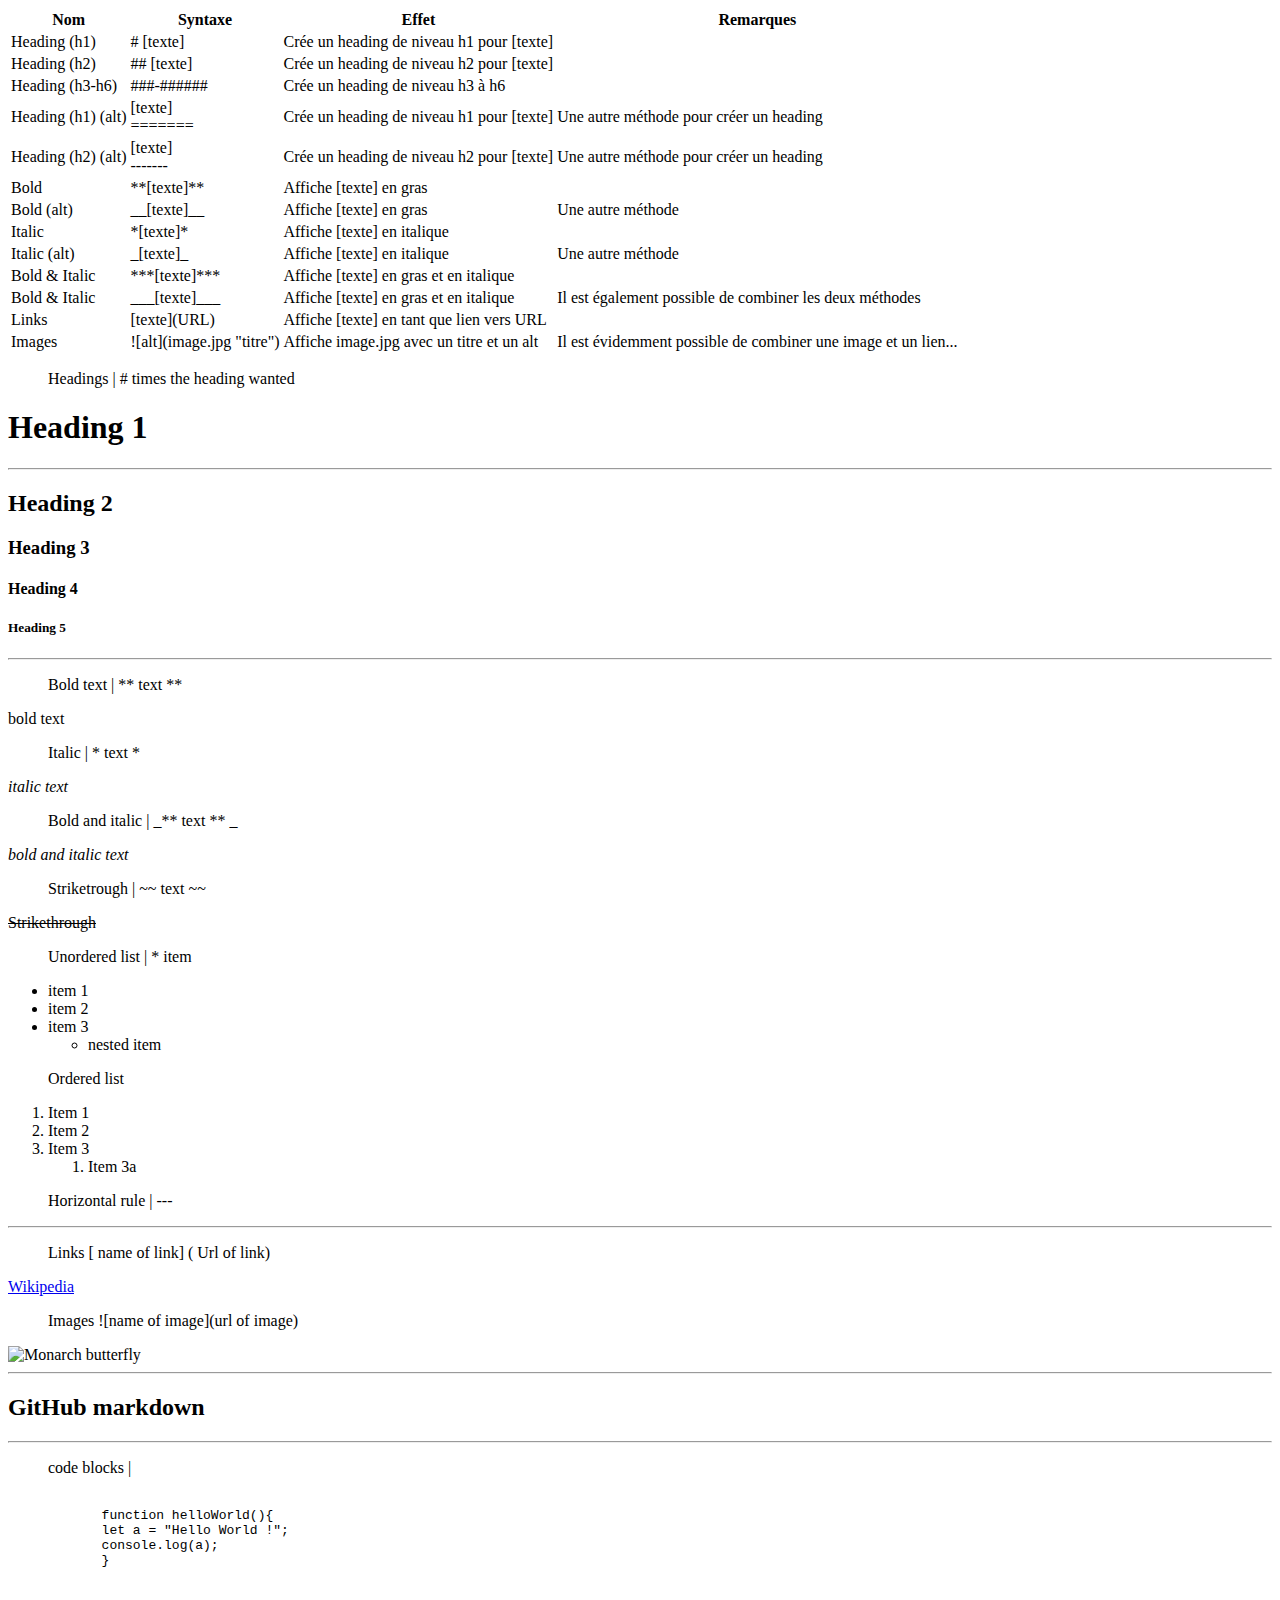
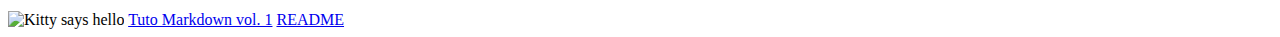
==== markdown-syntax.html @ 51e63a71 "Exercice Markdown to HTML" ====
<!DOCTYPE html>
<html lang="en">
<head>
    <meta charset="UTF-8">
    <meta name="viewport" content="width=device-width, initial-scale=1.0">
    <title>Tuto Markdown vol. 2</title>
</head>
<body>
    <table>
        <tr>
            <th>Nom</th>
            <th>Syntaxe</th>
            <th>Effet</th>
            <th>Remarques</th>
        </tr>
        <tr>
            <td>Heading (h1)</td>
            <td># [texte]</td>
            <td>Crée un heading de niveau h1 pour [texte]</td>
            <td></td>
        </tr>
        <tr>
            <td>Heading (h2)</td>
            <td>## [texte]</td>
            <td>Crée un heading de niveau h2 pour [texte]</td>
            <td></td>
        </tr>
        <tr>
            <td>Heading (h3-h6)</td>
            <td>###-######</td>
            <td>Crée un heading de niveau h3 à h6</td>
            <td></td>
        </tr>
        <tr>
            <td>Heading (h1) (alt)</td>
            <td>[texte] <br>=======</td>
            <td>Crée un heading de niveau h1 pour [texte]</td>
            <td>Une autre méthode pour créer un heading</td>
        </tr>
        <tr>
            <td>Heading (h2) (alt)</td>
            <td>[texte] <br>-------</td>
            <td>Crée un heading de niveau h2 pour [texte]</td>
            <td>Une autre méthode pour créer un heading</td>
        </tr>
        <tr>
            <td>Bold</td>
            <td>**[texte]**</td>
            <td>Affiche [texte] en gras</td>
            <td></td>
        </tr>
        <tr>
            <td>Bold (alt)</td>
            <td>__[texte]__</td>
            <td>Affiche [texte] en gras</td>
            <td>Une autre méthode</td>
        </tr>
        <tr>
            <td>Italic</td>
            <td>*[texte]*</td>
            <td>Affiche [texte] en italique</td>
            <td></td>
        </tr>
        <tr>
            <td>Italic (alt)</td>
            <td>_[texte]_</td>
            <td>Affiche [texte] en italique</td>
            <td>Une autre méthode</td>
        </tr>
        <tr>
            <td>Bold & Italic</td>
            <td>***[texte]***</td>
            <td>Affiche [texte] en gras et en italique</td>
            <td></td>
        </tr>
        <tr>
            <td>Bold & Italic</td>
            <td>___[texte]___</td>
            <td>Affiche [texte] en gras et en italique</td>
            <td>Il est également possible de combiner les deux méthodes</td>
        </tr>
        <tr>
            <td>Links</td>
            <td>[texte](URL)</td>
            <td>Affiche [texte] en tant que lien vers URL</td>
            <td></td>
        </tr>
        <tr>
            <td>Images</td>
            <td>![alt](image.jpg "titre")</td>
            <td>Affiche image.jpg avec un titre et un alt</td>
            <td>Il est évidemment possible de combiner une image et un lien...</td>
        </tr>
    </table>
    <blockquote>Headings | # times the heading wanted</blockquote>
    <h1>Heading 1</h1>
    <hr>
    <h2>Heading 2</h2>
    <h3>Heading 3</h3>
    <h4>Heading 4</h4>
    <h5>Heading 5</h5>
    <hr>
    <blockquote>Bold text | ** text **</blockquote>
    <p><bold>bold text</bold></p>
    <blockquote>Italic | * text *</blockquote>
    <p><em>italic text</em></p>
    <blockquote>Bold and italic | _** text ** _</blockquote>
    <p><bold><em>bold and italic text</em></bold></p>
    <blockquote>Striketrough | ~~ text ~~</blockquote>
    <p><del>Strikethrough</del></p>
    <blockquote>Unordered list | * item</blockquote>
    <ul>
        <li>item 1</li>
        <li>item 2</li>
        <li>item 3
            <ul>
                <li>nested item</li>
            </ul>
        </li>
    </ul>
    <blockquote>Ordered list</blockquote>
    <ol>
        <li>Item 1</li>
        <li>Item 2</li>
        <li>Item 3
            <ol>
                <li>Item 3a</li>
            </ol>
        </li>
    </ol>
    <blockquote>Horizontal rule | ---</blockquote>
    <hr>
    <blockquote>Links [ name of link] ( Url of link)</blockquote>
    <a href="https://www.wikipedia.org/">Wikipedia</a>
    <blockquote>Images ![name of image](url of image)</blockquote>
    <img src="https://homepages.cae.wisc.edu/~ece533/images/monarch.png" alt="Monarch butterfly">
    <hr>
    <h2>GitHub markdown</h2>
    <hr>
    <blockquote>code blocks |</blockquote>
    <pre>
        <code>
            function helloWorld(){
            let a = "Hello World !";
            console.log(a);
            }
        </code>
    </pre>
    <img src="https://media.giphy.com/media/vFKqnCdLPNOKc/giphy.gif" alt="Kitty says hello">
    <a href="index.html">Tuto Markdown vol. 1</a>
    <a href="README.md">README</a>
</body>
</html>
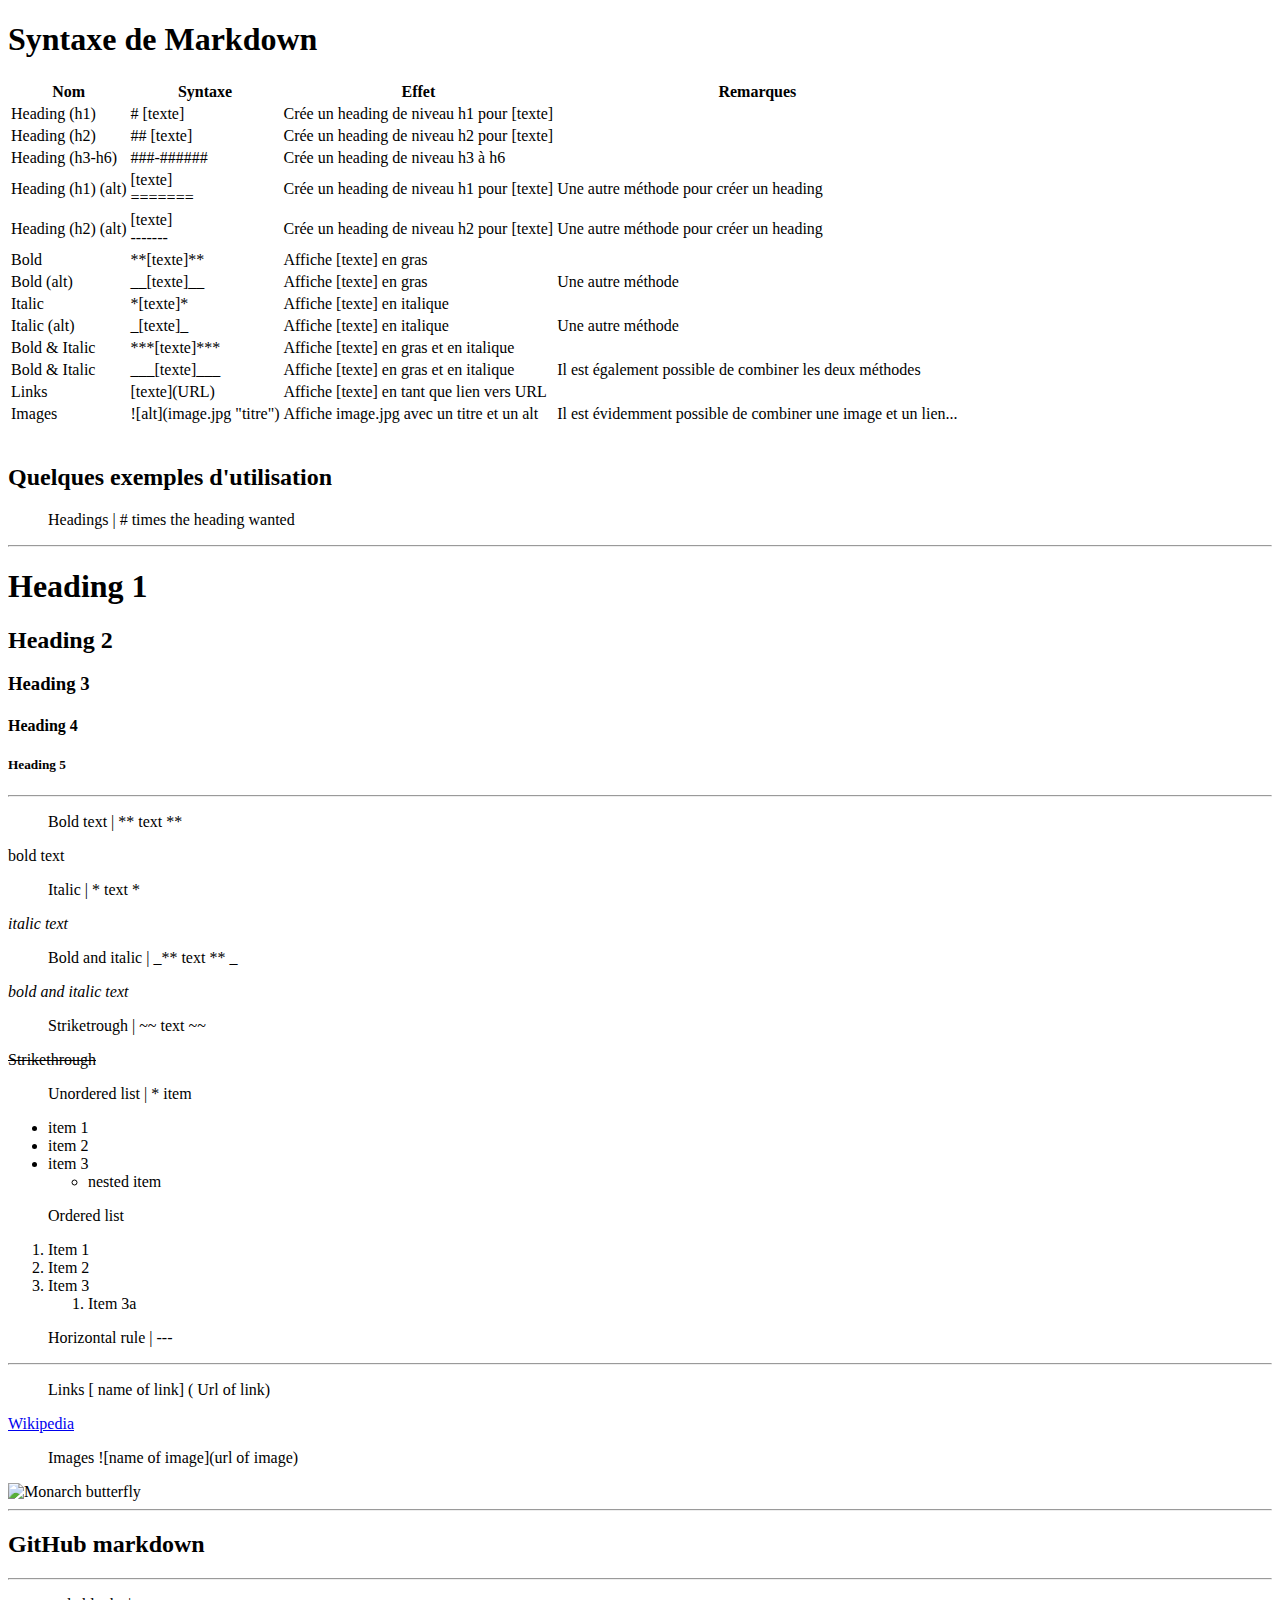
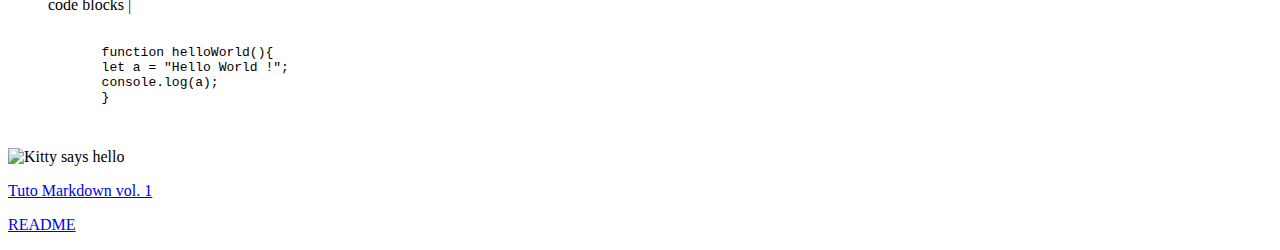
==== commit 67404f7d: "Derniers ajustements" ====
--- a/markdown-syntax.html
+++ b/markdown-syntax.html
@@ -6,6 +6,7 @@
     <title>Tuto Markdown vol. 2</title>
 </head>
 <body>
+    <h1> Syntaxe de Markdown</h1>
     <table>
         <tr>
             <th>Nom</th>
@@ -92,9 +93,11 @@
             <td>Il est évidemment possible de combiner une image et un lien...</td>
         </tr>
     </table>
+    <br>
+    <h2>Quelques exemples d'utilisation</h2>
     <blockquote>Headings | # times the heading wanted</blockquote>
+    <hr>
     <h1>Heading 1</h1>
-    <hr>
     <h2>Heading 2</h2>
     <h3>Heading 3</h3>
     <h4>Heading 4</h4>
@@ -147,7 +150,7 @@
         </code>
     </pre>
     <img src="https://media.giphy.com/media/vFKqnCdLPNOKc/giphy.gif" alt="Kitty says hello">
-    <a href="index.html">Tuto Markdown vol. 1</a>
-    <a href="README.md">README</a>
+    <p><a href="index.html">Tuto Markdown vol. 1</a></p>
+    <p><a href="README.md">README</a></p>
 </body>
 </html>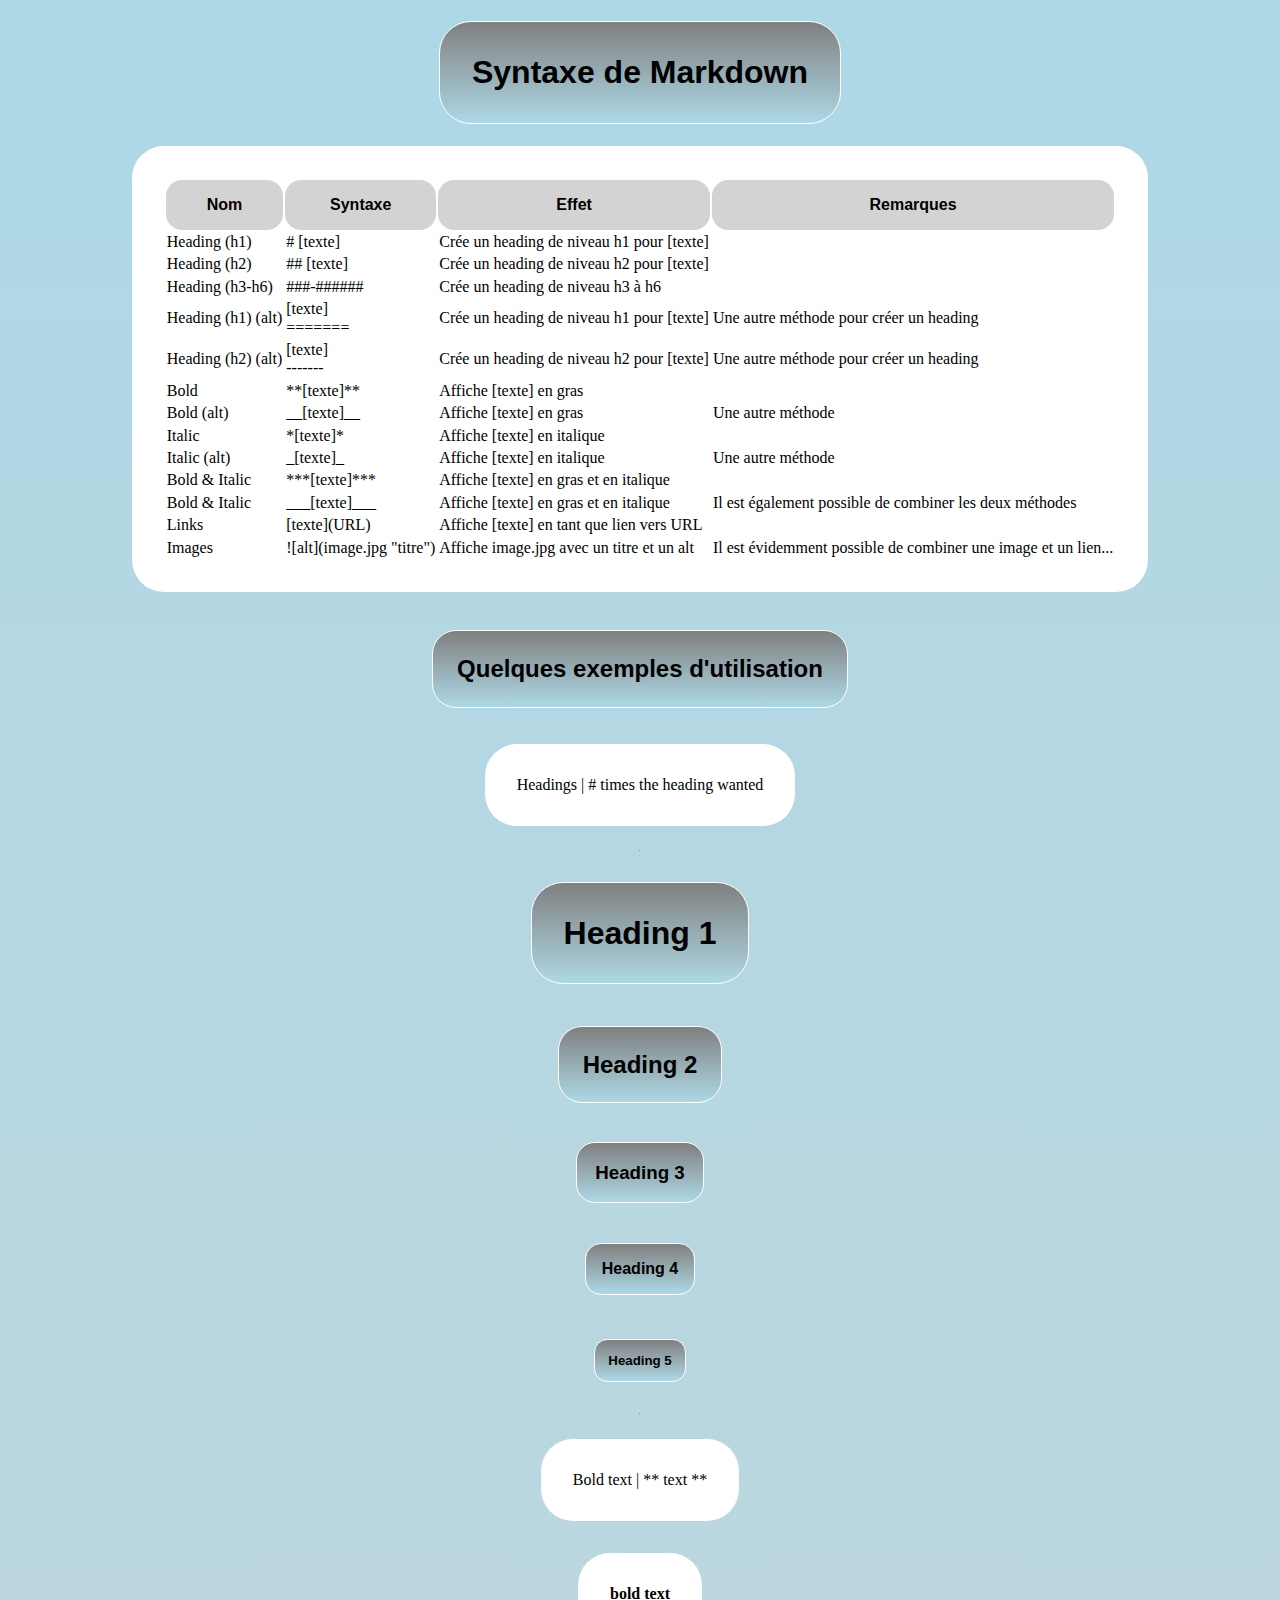
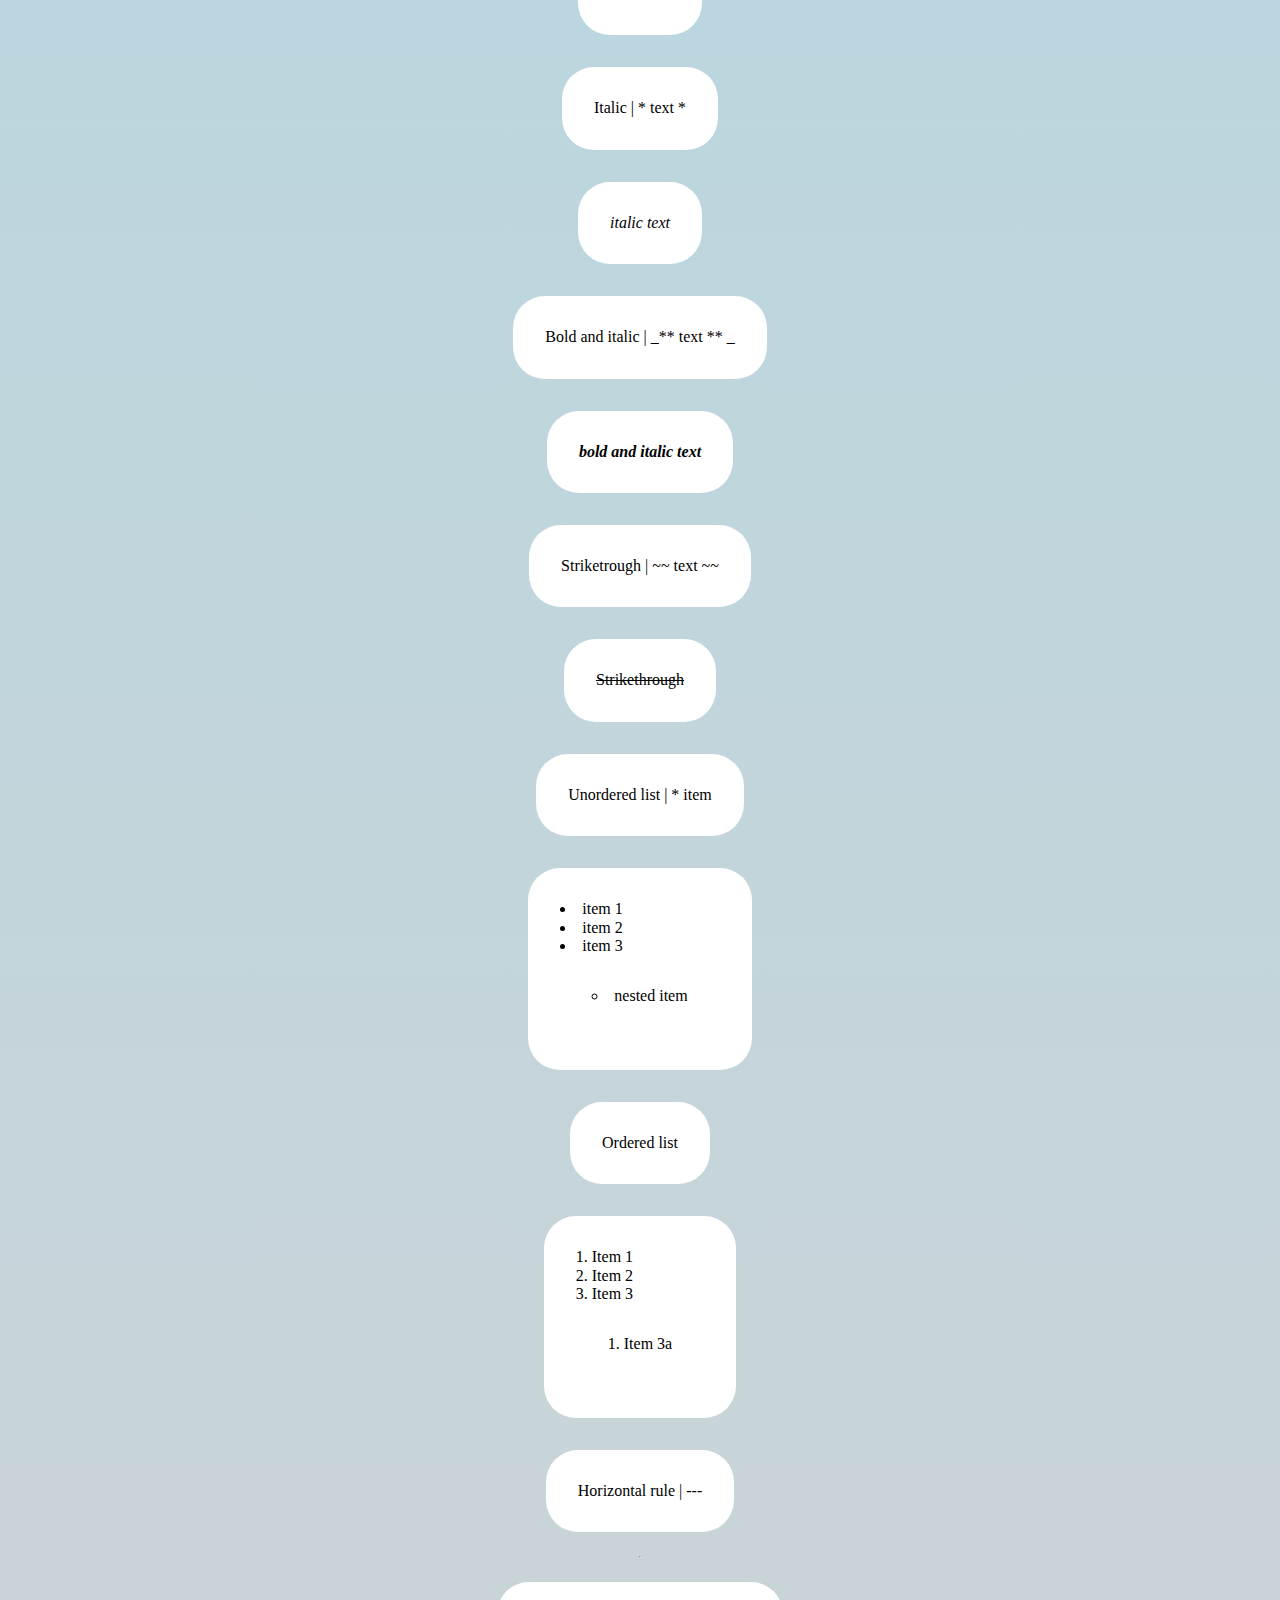
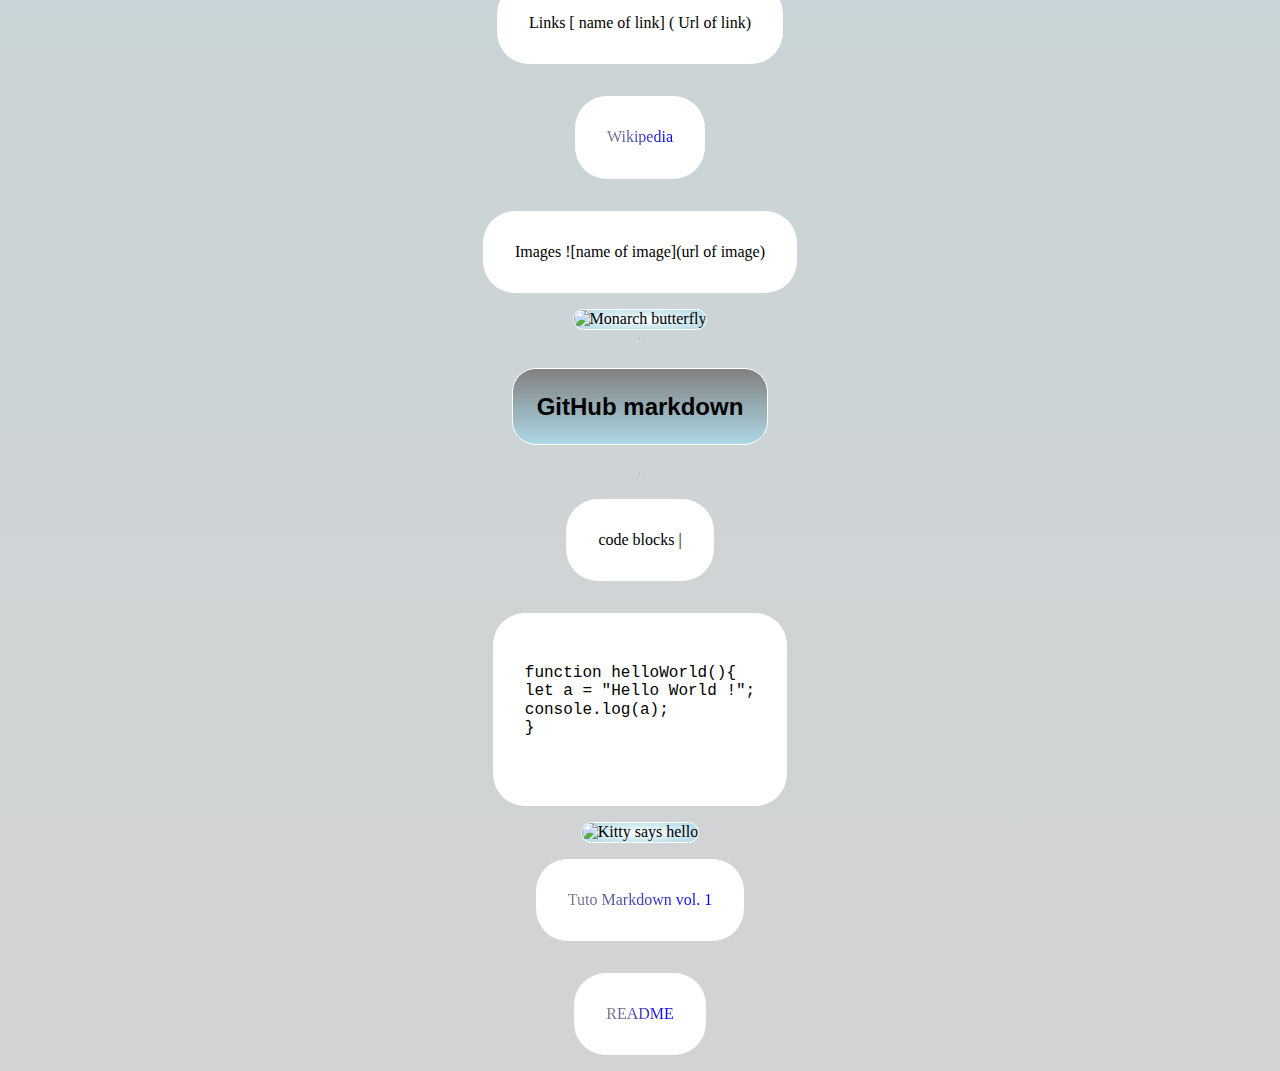
==== commit e4a73e31: "Derniers ajustements" ====
--- a/markdown-syntax.html
+++ b/markdown-syntax.html
@@ -3,6 +3,8 @@
 <head>
     <meta charset="UTF-8">
     <meta name="viewport" content="width=device-width, initial-scale=1.0">
+    <link rel="stylesheet" href="normalize.css">
+    <link rel="stylesheet" href="stylesheet.css">
     <title>Tuto Markdown vol. 2</title>
 </head>
 <body>
@@ -104,11 +106,11 @@
     <h5>Heading 5</h5>
     <hr>
     <blockquote>Bold text | ** text **</blockquote>
-    <p><bold>bold text</bold></p>
+    <p><b>bold text</b></p>
     <blockquote>Italic | * text *</blockquote>
-    <p><em>italic text</em></p>
+    <p><i>italic text</i></p>
     <blockquote>Bold and italic | _** text ** _</blockquote>
-    <p><bold><em>bold and italic text</em></bold></p>
+    <p><b><i>bold and italic text</i></b></p>
     <blockquote>Striketrough | ~~ text ~~</blockquote>
     <p><del>Strikethrough</del></p>
     <blockquote>Unordered list | * item</blockquote>
@@ -134,7 +136,7 @@
     <blockquote>Horizontal rule | ---</blockquote>
     <hr>
     <blockquote>Links [ name of link] ( Url of link)</blockquote>
-    <a href="https://www.wikipedia.org/">Wikipedia</a>
+    <p><a href="https://www.wikipedia.org/">Wikipedia</a></p>
     <blockquote>Images ![name of image](url of image)</blockquote>
     <img src="https://homepages.cae.wisc.edu/~ece533/images/monarch.png" alt="Monarch butterfly">
     <hr>
@@ -143,10 +145,10 @@
     <blockquote>code blocks |</blockquote>
     <pre>
         <code>
-            function helloWorld(){
-            let a = "Hello World !";
-            console.log(a);
-            }
+function helloWorld(){
+let a = "Hello World !";
+console.log(a);
+}
         </code>
     </pre>
     <img src="https://media.giphy.com/media/vFKqnCdLPNOKc/giphy.gif" alt="Kitty says hello">
--- a/stylesheet.css
+++ b/stylesheet.css
@@ -0,0 +1,60 @@
+html {
+    box-sizing: border-box;
+}
+
+a {
+    text-decoration: none;
+    background: linear-gradient(90deg, gray, blue);
+    background-clip: text;
+    color: transparent;
+}
+a:hover {
+    background: linear-gradient(90deg,#ff8a00,#e52e71);
+    background-clip: text;
+    color: transparent;
+}
+
+body {
+    display: flex;
+    flex-direction: column;
+    align-items: center;
+    font-family: serif;
+    background-image: linear-gradient(180deg, lightblue, lightgray);
+}
+
+h1, h2, h3, h4, h5, h6 {
+    font-family: sans-serif;
+    background-image: linear-gradient(180deg, gray, lightblue);
+    border: solid 1px white;
+    border-radius: 1em;
+    padding: 1em;
+}
+
+img {
+    max-width: 50%;
+    background-image: radial-gradient(white, lightblue);
+    border: solid 1px white;
+    border-radius: 2em;
+}
+
+table {
+    max-width: 80%;
+    min-width: 600px;
+}
+
+p, ul, ol, table, blockquote, pre {
+    background: white;
+    padding: 2em;
+    border-radius: 2em;
+}
+
+ul, ol {
+    list-style-position: inside;
+}
+
+th {
+    background: lightgray;
+    border-radius: 1em;
+    font-family: sans-serif;
+    padding: 1em;
+}